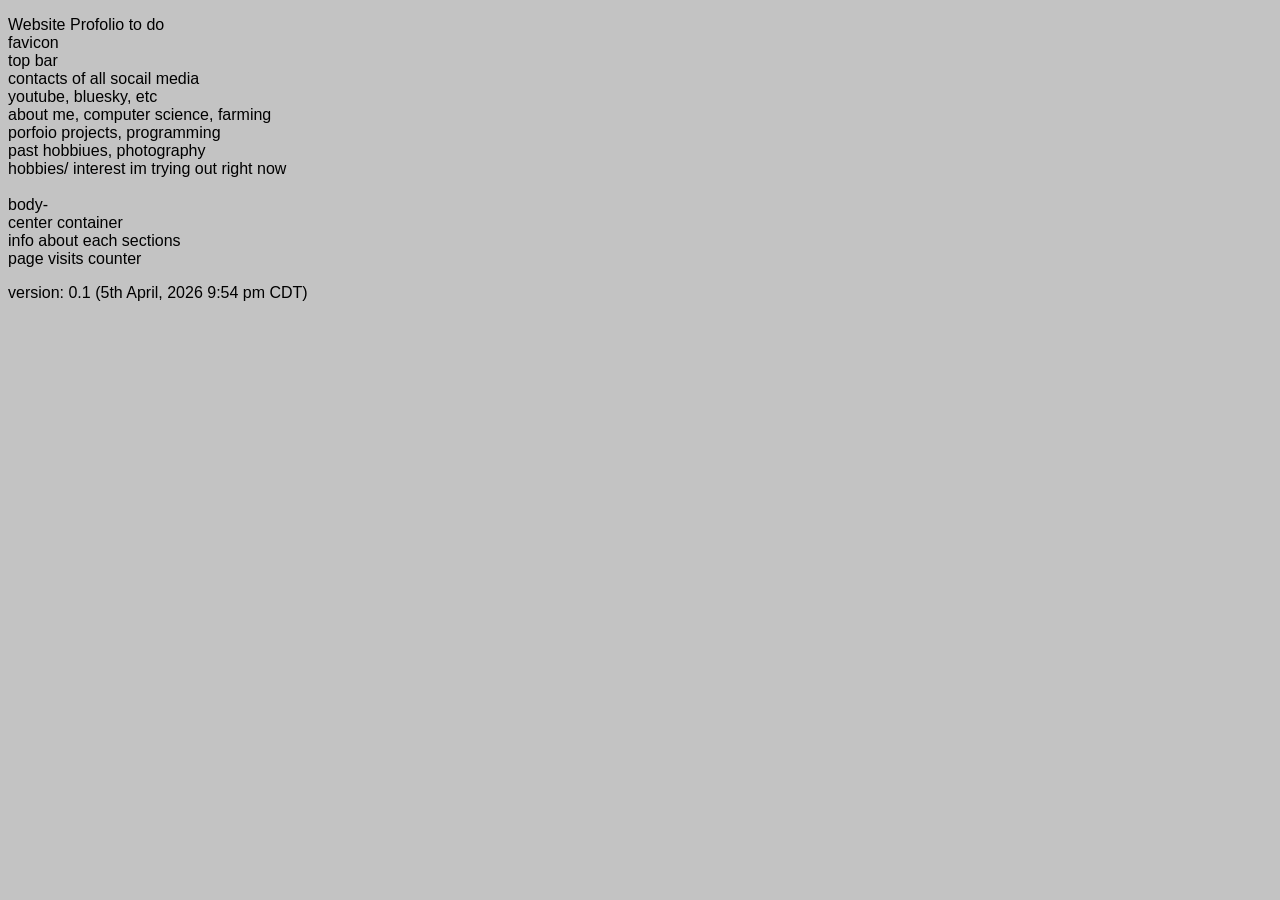
==== index.html @ b39d9220 "Added index.html and the stylesheet Website version: 0.1  Task: making repo, and making the barebon" ====
<!DOCTYPE html>
<html lang="en" dir="ltr">
  <head>
    <meta charset="utf-8">
    <title>Thomaz Diaz Profolio</title>
    <link rel="stylesheet" href="style.css">

  </head>
  <body>

<p>Website Profolio to do <br>
  favicon <br>
top bar <br>
contacts of all socail media <br>
youtube, bluesky, etc <br>

about me, computer science, farming <br>
porfoio projects, programming <br>
past hobbiues, photography<br>
hobbies/ interest im trying out right now <br>

<br>
body- <br>
center container <br>
info about each sections <br>
page visits counter <br>

</p>

<p>version: 0.1 (5th April, 2026 9:54 pm CDT) </p>


  </body>
</html>
---- style.css ----
body {
  background-color: rgb(195, 195, 195);
}
p {
  font: menu;
  stroke-size: 15px;
}
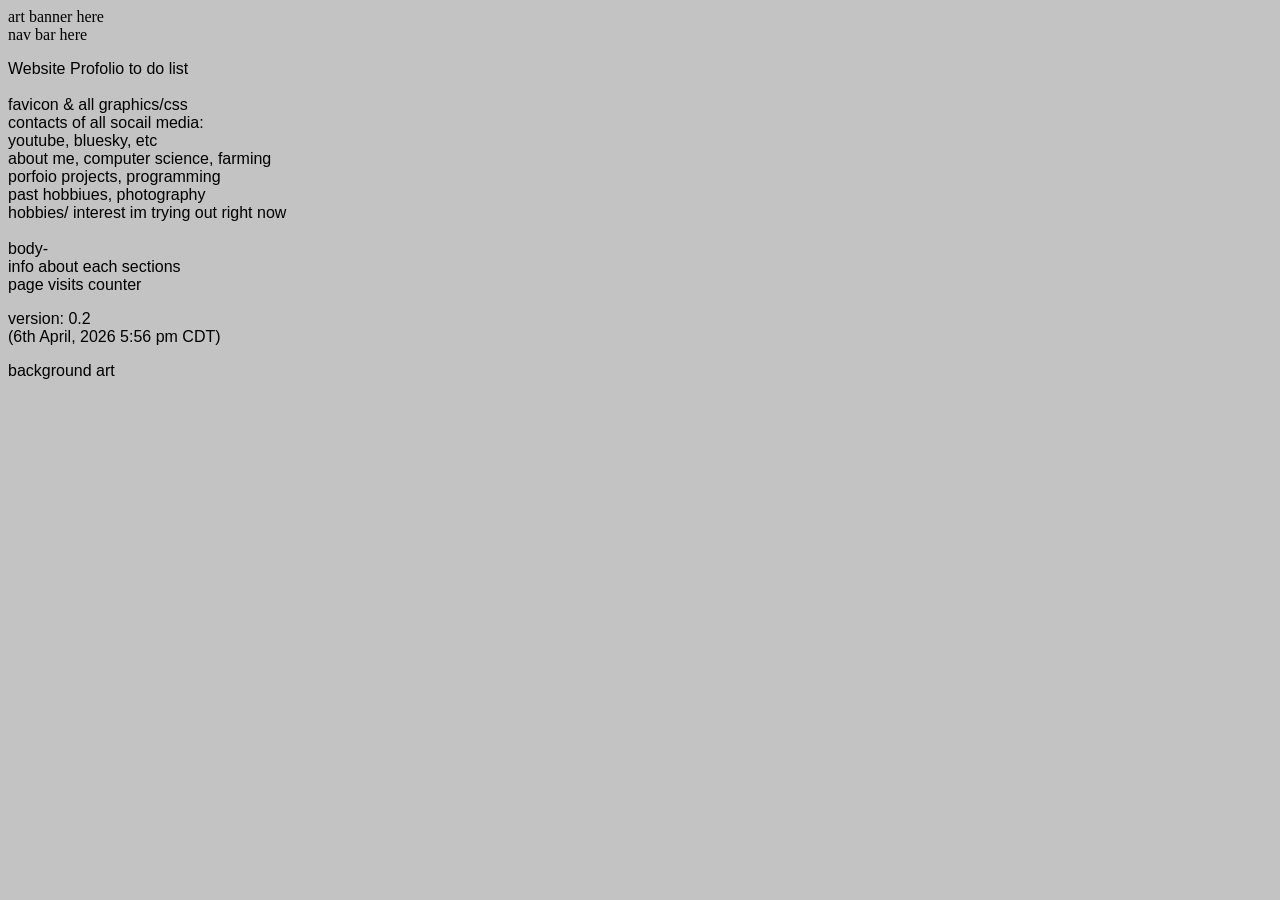
==== commit 124e4160: "html containers version: 0.2" ====
--- a/index.html
+++ b/index.html
@@ -7,28 +7,29 @@
 
   </head>
   <body>
-
-<p>Website Profolio to do <br>
-  favicon <br>
-top bar <br>
-contacts of all socail media <br>
-youtube, bluesky, etc <br>
-
-about me, computer science, farming <br>
-porfoio projects, programming <br>
-past hobbiues, photography<br>
-hobbies/ interest im trying out right now <br>
-
-<br>
-body- <br>
-center container <br>
-info about each sections <br>
-page visits counter <br>
-
-</p>
-
-<p>version: 0.1 (5th April, 2026 9:54 pm CDT) </p>
-
-
+    <div class="top-banner">
+      art banner here
+    </div>
+    <div class="top-container">
+      nav bar here
+    </div>
+    <div class="center-container">
+      <p>Website Profolio to do list <br>
+        <br>
+        favicon & all graphics/css<br>
+      contacts of all socail media: <br>
+      youtube, bluesky, etc <br>
+      about me, computer science, farming <br>
+      porfoio projects, programming <br>
+      past hobbiues, photography<br>
+      hobbies/ interest im trying out right now <br>
+      <br>
+      body- <br>
+      info about each sections <br>
+      page visits counter <br>
+      </p>
+      <p>version: 0.2  <br>(6th April, 2026 5:56 pm CDT) </p>
+    </div>
+<p>background art</p>
   </body>
 </html>
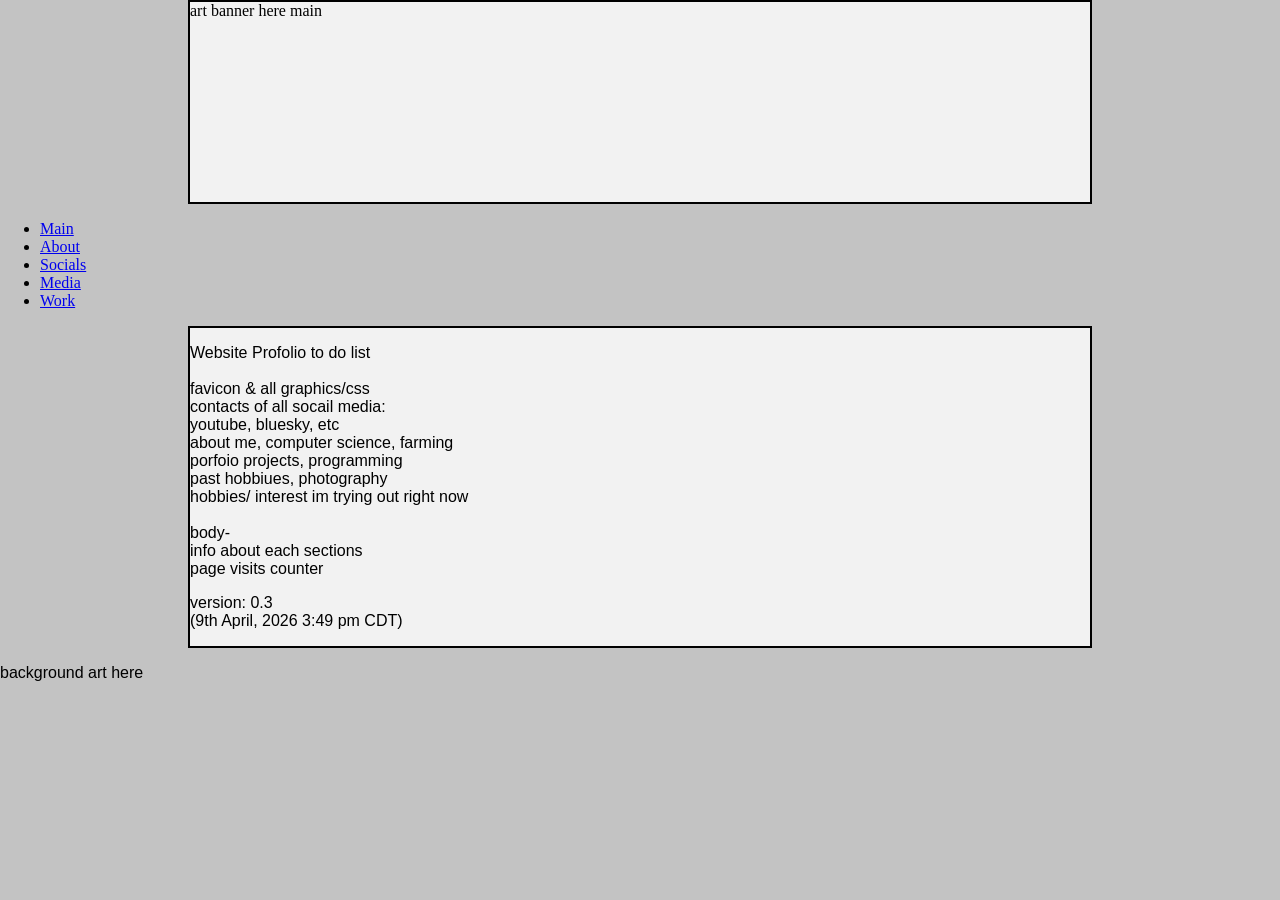
==== commit 728f102a: "Update index.html" ====
--- a/index.html
+++ b/index.html
@@ -8,11 +8,19 @@
   </head>
   <body>
     <div class="top-banner">
-      art banner here
+      art banner here main
     </div>
-    <div class="top-container">
-      nav bar here
+
+    <div class="nav-container">
+      <ul>
+        <li> <a href="index.html">Main</a> </li>
+        <li> <a href="about.html">About</a></li>
+        <li> <a href="socials.html">Socials</a></li>
+        <li> <a href="media.html">Media</a></li>
+        <li> <a href="work.html">Work</a></li>
+      </ul>
     </div>
+
     <div class="center-container">
       <p>Website Profolio to do list <br>
         <br>
@@ -28,8 +36,8 @@
       info about each sections <br>
       page visits counter <br>
       </p>
-      <p>version: 0.2  <br>(6th April, 2026 5:56 pm CDT) </p>
+      <p>version: 0.3  <br>(9th April, 2026 3:49 pm CDT) </p>
     </div>
-<p>background art</p>
+<p>background art here</p>
   </body>
 </html>
--- a/style.css
+++ b/style.css
@@ -1,7 +1,33 @@
 body {
   background-color: rgb(195, 195, 195);
+  margin: 0;
+  padding: 0;
 }
 p {
   font: menu;
   stroke-size: 15px;
 }
+
+.top-banner {
+  width: 900px;
+  height: 200px;
+  margin: auto;
+  border: 2px solid black;
+  background-color: rgb(242, 242, 242);
+}
+.top-container {
+  width: 900px;
+  height: 50px;
+  margin: auto;
+  margin-top: 25px;
+  border: 2px solid black;
+  background-color: rgb(242, 242, 242);
+}
+.center-container {
+  width: 900px;
+  height: 100%;
+  margin: auto;
+  margin-top: 5px;
+  border: 2px solid black;
+  background-color: rgb(242, 242, 242);
+}
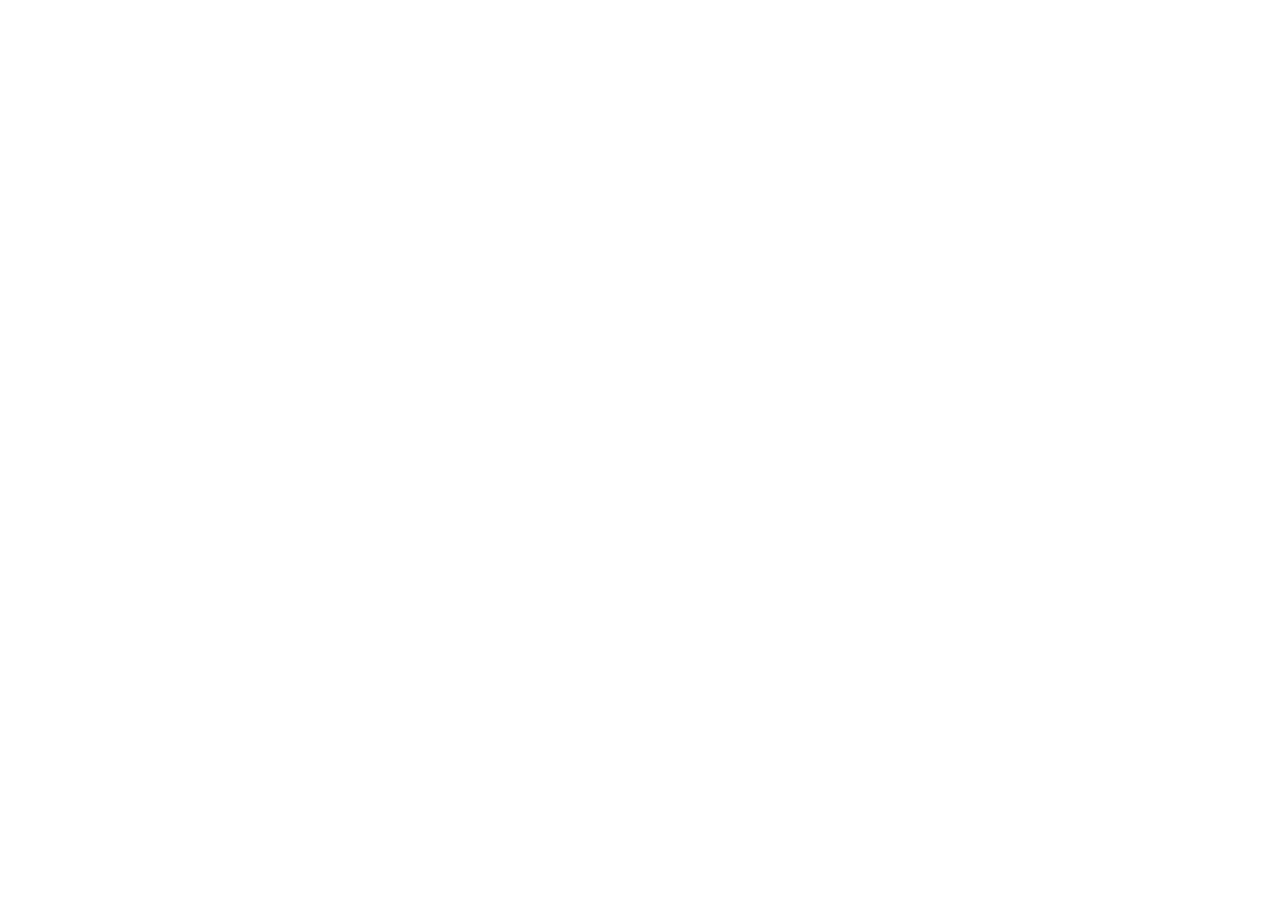
==== commit f9ad6bb7: "Add files via upload" ====
--- a/index.html
+++ b/index.html
@@ -1,43 +1,10 @@
 <!DOCTYPE html>
 <html lang="en" dir="ltr">
   <head>
-    <meta charset="utf-8">
-    <title>Thomaz Diaz Profolio</title>
-    <link rel="stylesheet" href="style.css">
-
+    <!--meta code line taken from the internet. The Debug Zone-->
+    <meta http-equiv="refresh" content="0; url=https://thomaz-diaz.github.io/Personal-Profolio-Website/main/html/index.html" />
+    <title>Refreshing</title>
   </head>
   <body>
-    <div class="top-banner">
-      art banner here main
-    </div>
-
-    <div class="nav-container">
-      <ul>
-        <li> <a href="index.html">Main</a> </li>
-        <li> <a href="about.html">About</a></li>
-        <li> <a href="socials.html">Socials</a></li>
-        <li> <a href="media.html">Media</a></li>
-        <li> <a href="work.html">Work</a></li>
-      </ul>
-    </div>
-
-    <div class="center-container">
-      <p>Website Profolio to do list <br>
-        <br>
-        favicon & all graphics/css<br>
-      contacts of all socail media: <br>
-      youtube, bluesky, etc <br>
-      about me, computer science, farming <br>
-      porfoio projects, programming <br>
-      past hobbiues, photography<br>
-      hobbies/ interest im trying out right now <br>
-      <br>
-      body- <br>
-      info about each sections <br>
-      page visits counter <br>
-      </p>
-      <p>version: 0.3  <br>(9th April, 2026 3:49 pm CDT) </p>
-    </div>
-<p>background art here</p>
   </body>
 </html>
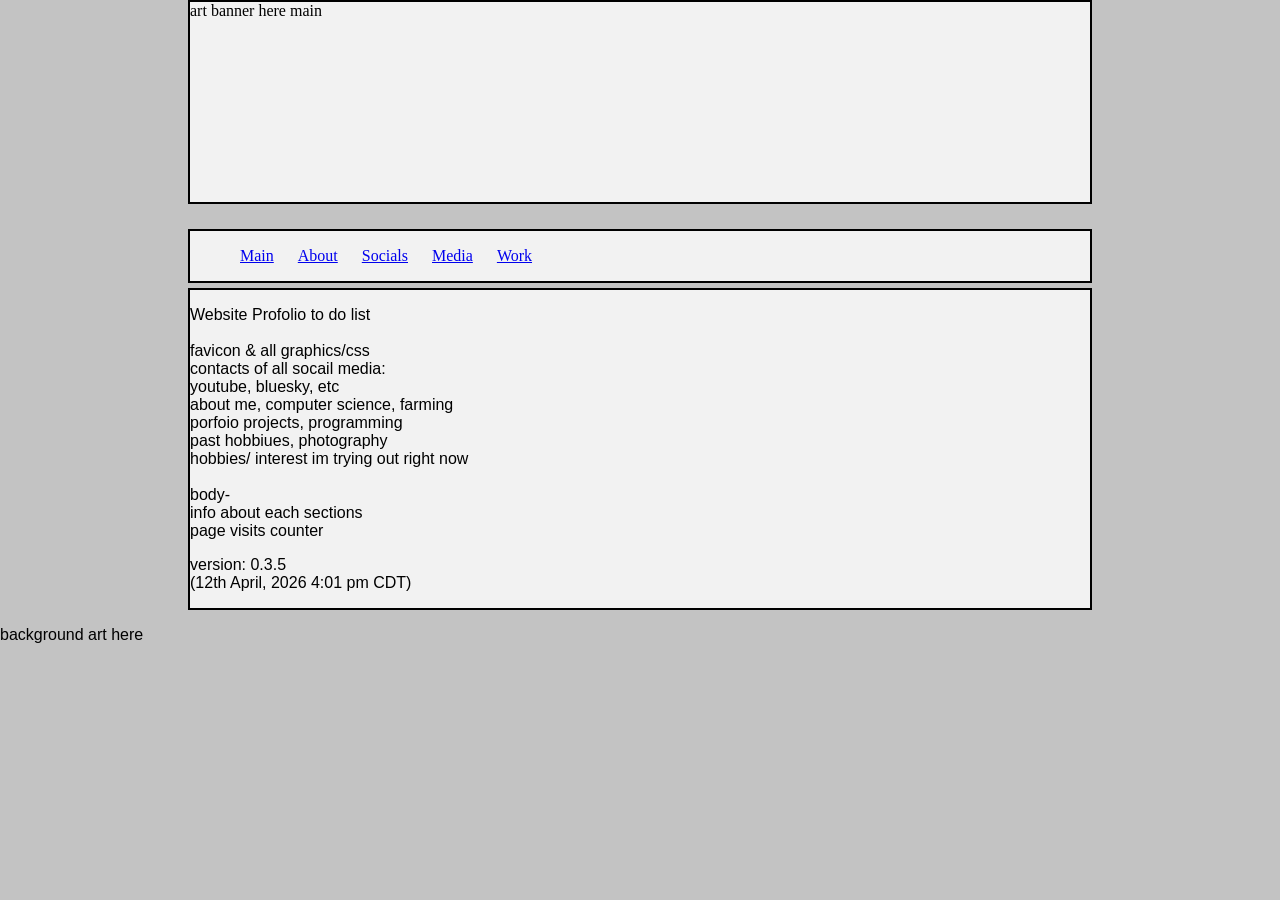
==== commit 9a1f425c: "Add files via upload" ====
--- a/index.html
+++ b/index.html
@@ -1,10 +1,43 @@
-<!DOCTYPE html>
-<html lang="en" dir="ltr">
-  <head>
-    <!--meta code line taken from the internet. The Debug Zone-->
-    <meta http-equiv="refresh" content="0; url=https://thomaz-diaz.github.io/Personal-Profolio-Website/main/html/index.html" />
-    <title>Refreshing</title>
-  </head>
-  <body>
-  </body>
-</html>
+<!DOCTYPE html>
+<html lang="en" dir="ltr">
+  <head>
+    <meta charset="utf-8">
+    <title>Thomaz Diaz Profolio</title>
+    <link rel="stylesheet" href="css/style.css">
+
+  </head>
+  <body>
+    <div class="top-banner">
+      art banner here main
+    </div>
+
+    <div class="nav-container">
+      <ul>
+        <li> <a href="index.html">Main</a> </li>
+        <li> <a href="about.html">About</a></li>
+        <li> <a href="socials.html">Socials</a></li>
+        <li> <a href="media.html">Media</a></li>
+        <li> <a href="work.html">Work</a></li>
+      </ul>
+    </div>
+
+    <div class="center-container">
+      <p>Website Profolio to do list <br>
+        <br>
+        favicon & all graphics/css<br>
+      contacts of all socail media: <br>
+      youtube, bluesky, etc <br>
+      about me, computer science, farming <br>
+      porfoio projects, programming <br>
+      past hobbiues, photography<br>
+      hobbies/ interest im trying out right now <br>
+      <br>
+      body- <br>
+      info about each sections <br>
+      page visits counter <br>
+      </p>
+      <p>version: 0.3.5  <br>(12th April, 2026 4:01 pm CDT) </p>
+    </div>
+<p>background art here</p>
+  </body>
+</html>
--- a/css/style.css
+++ b/css/style.css
@@ -0,0 +1,40 @@
+body {
+  background-color: rgb(195, 195, 195);
+  margin: 0;
+  padding: 0;
+}
+p {
+  font: menu;
+  stroke-size: 15px;
+}
+/*Art Banner*/
+.top-banner {
+  width: 900px;
+  height: 200px;
+  margin: auto;
+  border: 2px solid black;
+  background-color: rgb(242, 242, 242);
+}
+/*Nav Bar*/
+.nav-container {
+  width: 900px;
+  height: 50px;
+  margin: auto;
+  margin-top: 25px;
+  border: 2px solid black;
+  background-color: rgb(242, 242, 242);
+}
+.nav-container ul li {
+  display: inline;
+  padding-inline: 10px;
+  list-style: none;
+}
+/*Center Page Container*/
+.center-container {
+  width: 900px;
+  height: 100%;
+  margin: auto;
+  margin-top: 5px;
+  border: 2px solid black;
+  background-color: rgb(242, 242, 242);
+}
